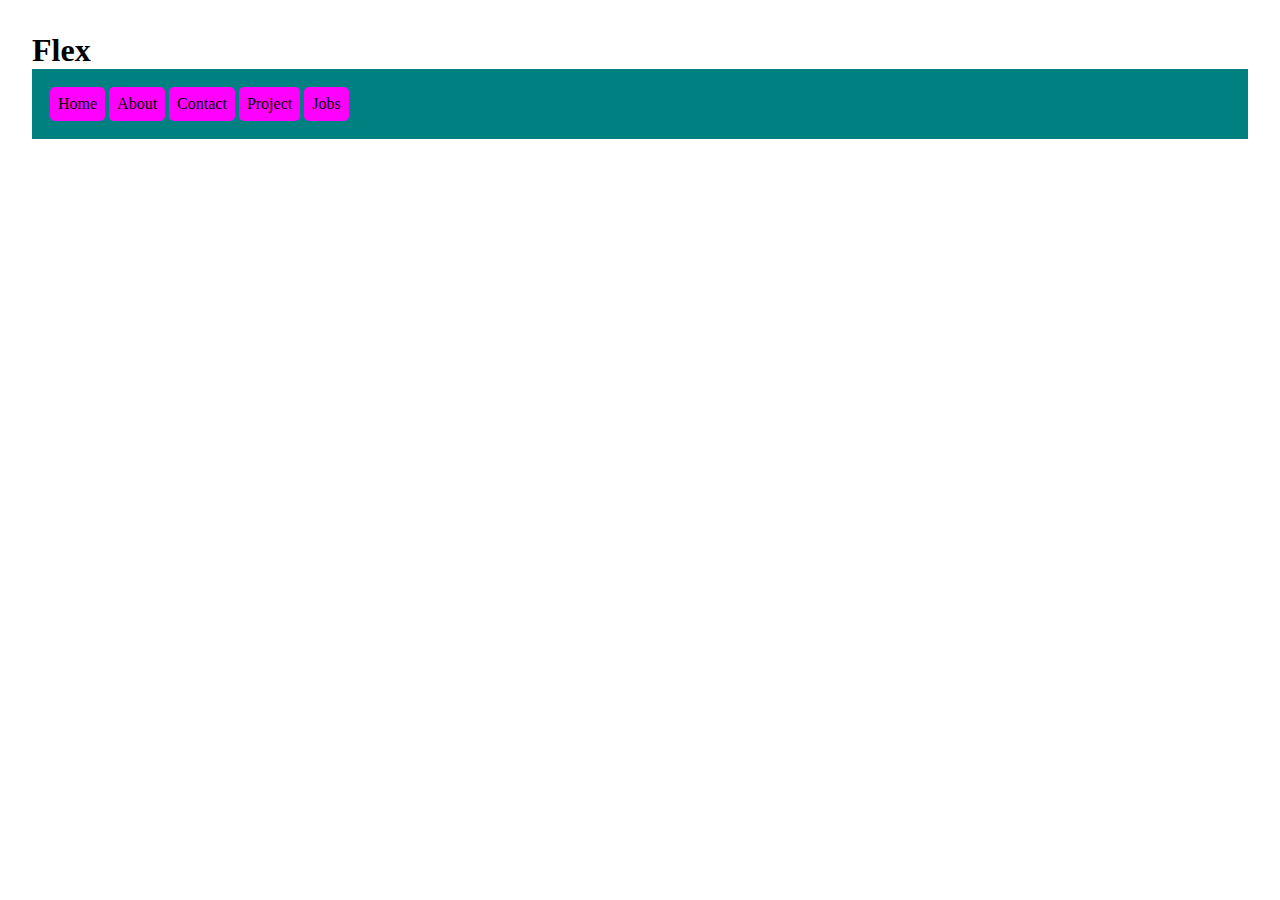
==== flex.html @ b813fc54 "first commit" ====
<!DOCTYPE html>
<html lang="en">
<head>
    <meta charset="UTF-8">
    <meta name="viewport" content="width=device-width, initial-scale=1.0">
    <link rel="stylesheet" href="flex.css">
    <title>Flex</title>
</head>
<body>

    <h1>Flex</h1>

    <ol>
        <li>Home</li>
        <li>About</li>
        <li>Contact</li>
        <li>Project</li>
        <li>Jobs</li>
    </ol>
    
</body>
</html>
---- flex.css ----
*{
    margin: 0;
    padding: 0;
    box-sizing: border-box;
}

body{
    padding: 2rem;
}

ol{
    list-style-type: none;
    background-color: teal;
    padding: 1rem;
    display: flex;
}

ol li{
    background-color: fuchsia;
    margin: 2px;
    padding: 0.5rem;
    border-radius: 5px;
}
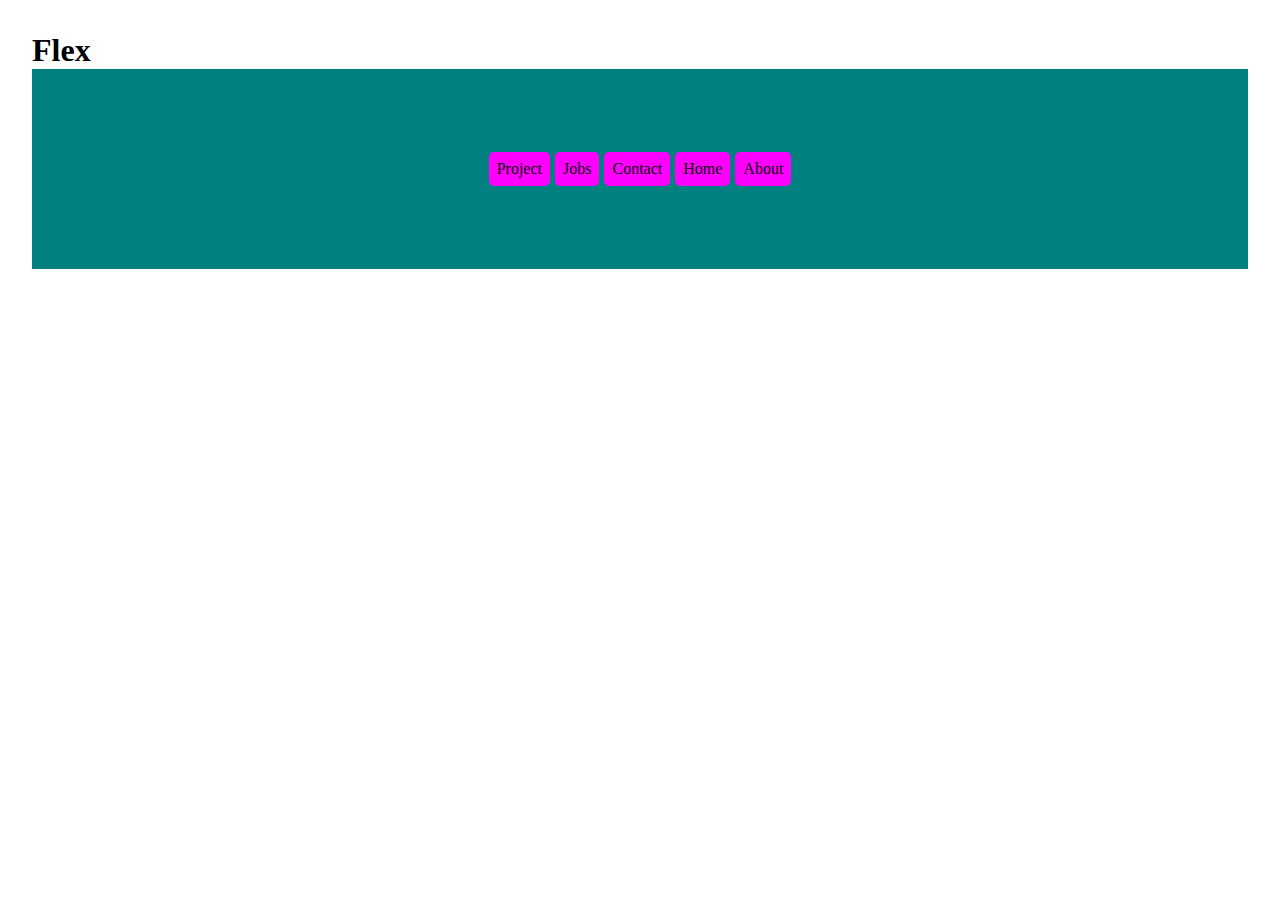
==== commit 438142bc: "second commit" ====
--- a/flex.html
+++ b/flex.html
@@ -11,9 +11,9 @@
     <h1>Flex</h1>
 
     <ol>
-        <li>Home</li>
-        <li>About</li>
-        <li>Contact</li>
+        <li class="first">Home</li>
+        <li class="second">About</li>
+        <li class="third">Contact</li>
         <li>Project</li>
         <li>Jobs</li>
     </ol>
--- a/flex.css
+++ b/flex.css
@@ -9,15 +9,34 @@
 }
 
 ol{
+    height: 200px;
     list-style-type: none;
     background-color: teal;
     padding: 1rem;
     display: flex;
+    flex-direction: row;
+    /* align-items: center; */
+    /* justify-content: center; */
+    align-items: center;
+    justify-content: center;
+    gap: 5px;
 }
 
 ol li{
     background-color: fuchsia;
-    margin: 2px;
+    /* margin: 2px; */
     padding: 0.5rem;
     border-radius: 5px;
+}
+
+.first{
+    order: 2;
+}
+
+.second{
+    order: 3;
+}
+
+.third{
+    order: 1;
 }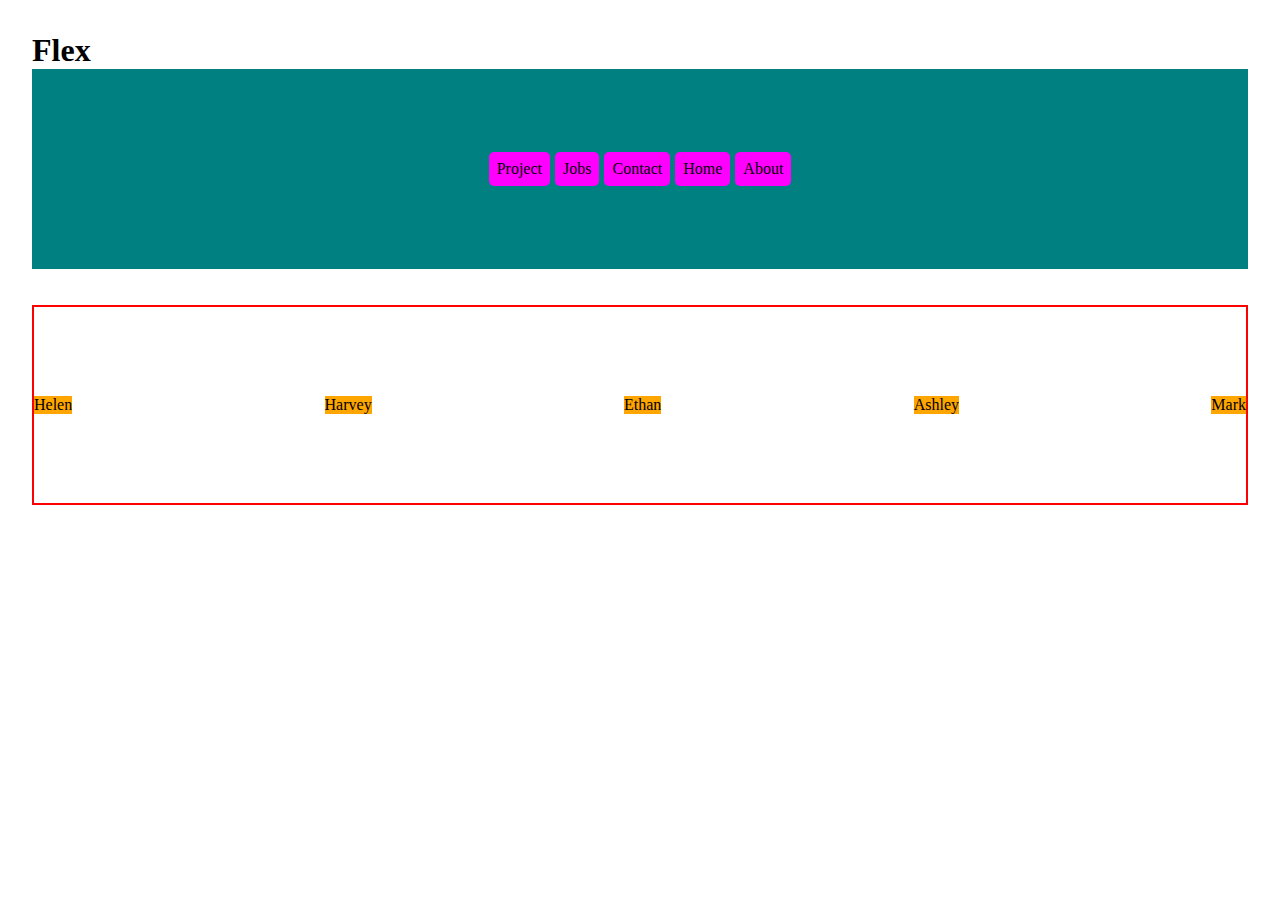
==== commit d0ec0f85: "third commit" ====
--- a/flex.html
+++ b/flex.html
@@ -17,6 +17,15 @@
         <li>Project</li>
         <li>Jobs</li>
     </ol>
-    
+
+    <br><br>
+
+    <div class="cont">
+        <div class="item">Helen</div>
+        <div class="item">Harvey</div>
+        <div class="item">Ethan</div>
+        <div class="item">Ashley</div>
+        <div class="item">Mark</div>
+    </div>
 </body>
 </html>--- a/flex.css
+++ b/flex.css
@@ -39,4 +39,17 @@
 
 .third{
     order: 1;
+}
+
+.cont{
+    border: 2px solid red;
+    display: flex;
+    gap: 1rem;
+    justify-content: space-between;
+    height: 200px;
+    align-items: center;
+}
+
+.item{
+    background-color: orange;
 }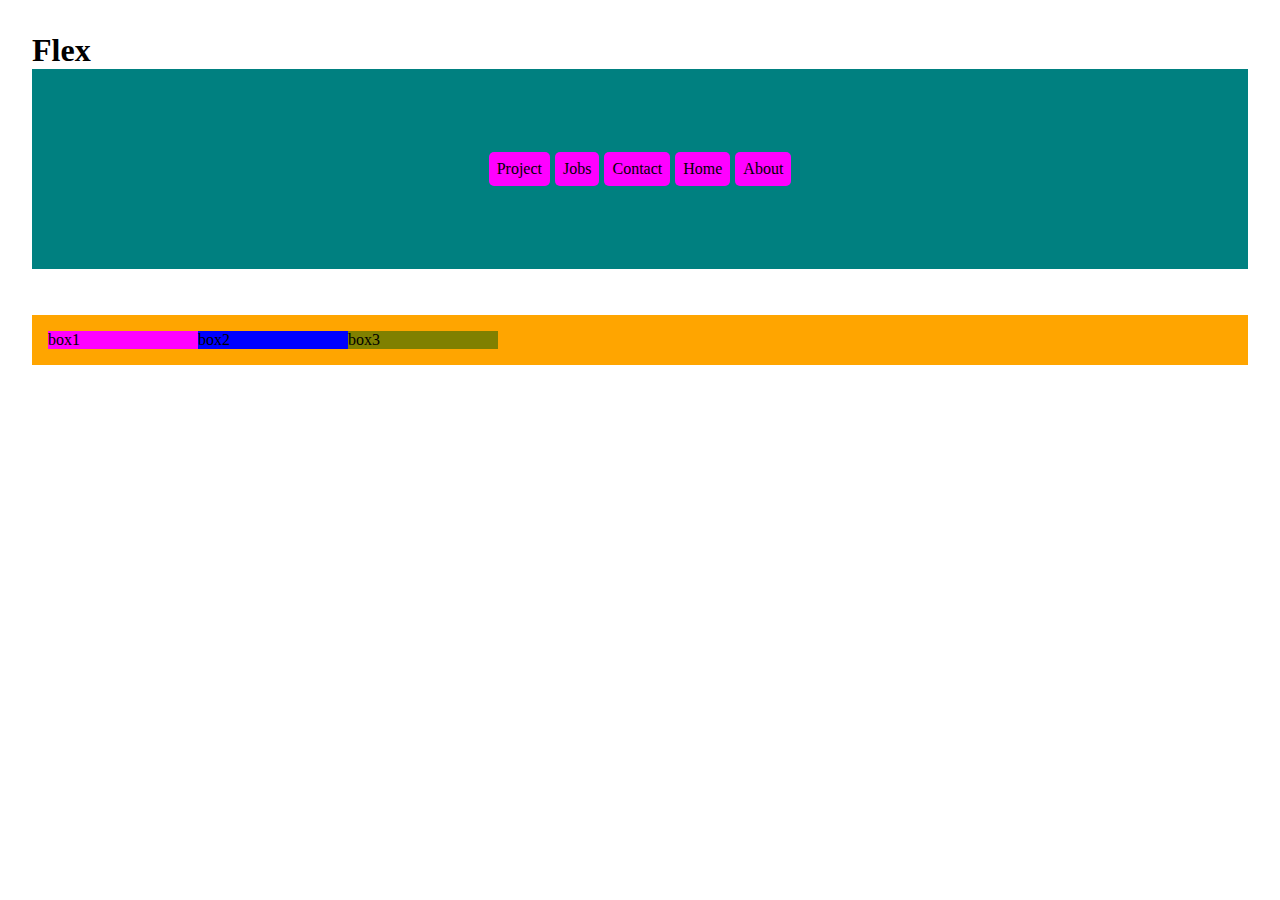
==== commit 3a1c43fd: "4.commit" ====
--- a/flex.html
+++ b/flex.html
@@ -20,12 +20,20 @@
 
     <br><br>
 
-    <div class="cont">
+    <!-- <div class="cont">
         <div class="item">Helen</div>
         <div class="item">Harvey</div>
         <div class="item">Ethan</div>
         <div class="item">Ashley</div>
         <div class="item">Mark</div>
+    </div> -->
+
+    <div class="container">
+        <div class="box1">box1</div>
+        <div class="box2">box2</div>
+        <div class="box3">box3</div>
     </div>
+
+
 </body>
 </html>--- a/flex.css
+++ b/flex.css
@@ -15,6 +15,7 @@
     padding: 1rem;
     display: flex;
     flex-direction: row;
+    flex-wrap: wrap;
     /* align-items: center; */
     /* justify-content: center; */
     align-items: center;
@@ -52,4 +53,32 @@
 
 .item{
     background-color: orange;
+}
+
+.container{
+    margin-top: 10px;
+    background-color: orange;
+    padding: 1rem;
+    display: flex;
+}
+
+.container .box1{
+    background-color: magenta;
+    /* flex-grow: 1; */
+    flex-basis: 150px;
+    flex-shrink: 2;
+}
+
+.container .box2{
+    background-color: blue;
+    /* flex-grow: 3; */
+    flex-basis: 150px;
+    flex-shrink: 0;
+}
+
+.container .box3{
+    background-color: olive;
+    /* flex-grow: 1; */
+    flex-basis: 150px;
+    flex-shrink: 5;
 }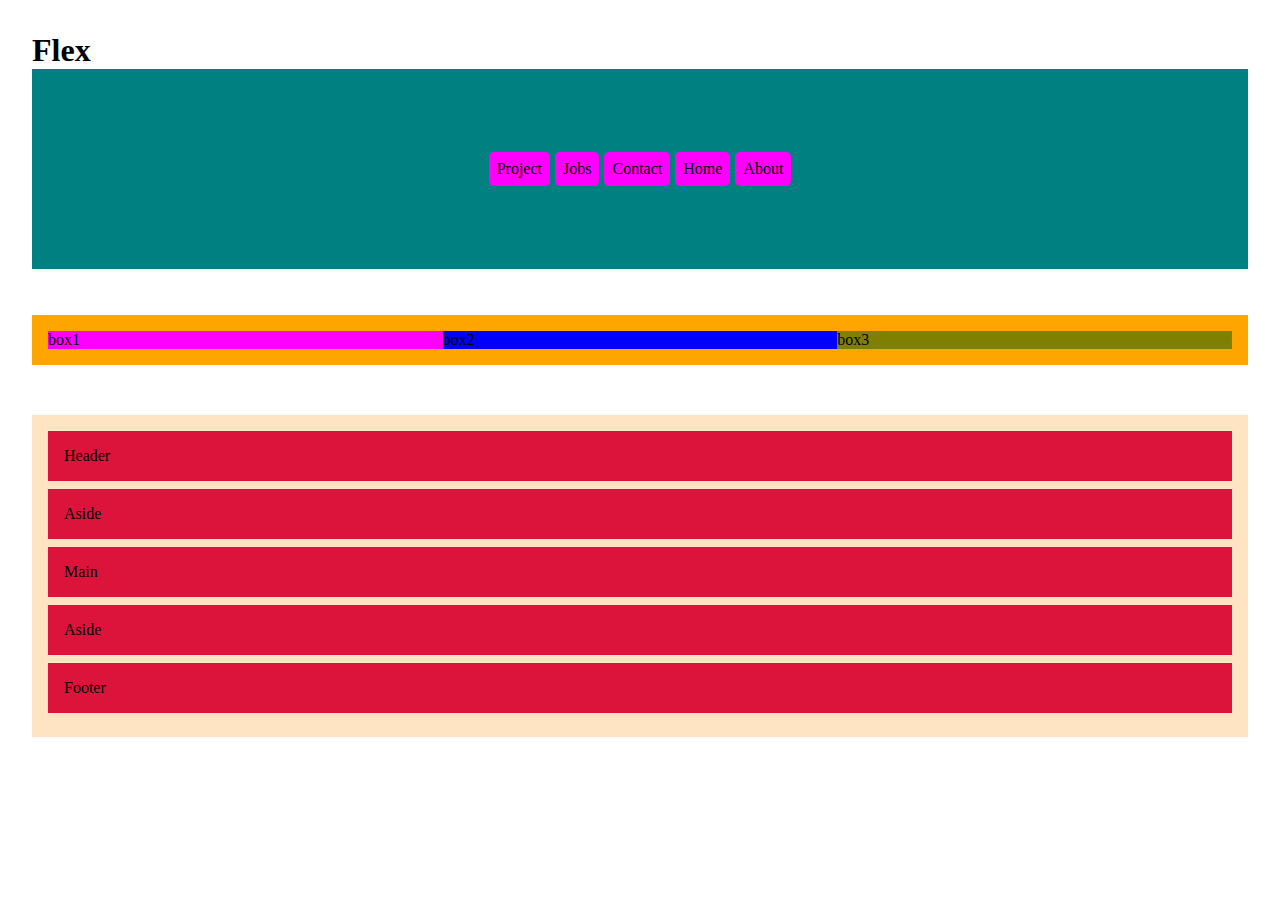
==== commit 54efdc5e: "add layout" ====
--- a/flex.html
+++ b/flex.html
@@ -34,6 +34,14 @@
         <div class="box3">box3</div>
     </div>
 
+    <div class="container1">
+        <header>Header</header>
+        <aside class="left">Aside</aside>
+        <main>Main</main>
+        <aside class="right">Aside</aside>
+        <footer>Footer</footer>
+    </div>
+
 
 </body>
 </html>--- a/flex.css
+++ b/flex.css
@@ -65,20 +65,35 @@
 .container .box1{
     background-color: magenta;
     /* flex-grow: 1; */
-    flex-basis: 150px;
-    flex-shrink: 2;
+    /* flex-basis: 150px; */
+    /* flex-shrink: 2; */
+    flex: 2 2 100px;
 }
 
 .container .box2{
     background-color: blue;
     /* flex-grow: 3; */
-    flex-basis: 150px;
-    flex-shrink: 0;
+    /* flex-basis: 150px; */
+    /* flex-shrink: 0; */
+    flex: 2 2 100px;
 }
 
 .container .box3{
     background-color: olive;
     /* flex-grow: 1; */
-    flex-basis: 150px;
-    flex-shrink: 5;
+    /* flex-basis: 150px; */
+    /* flex-shrink: 5; */
+    flex: 2 2 100px;
+}
+
+.container1{
+    margin-top: 50px;
+    background-color: bisque;
+    padding: 1rem;
+}
+
+.container1 *{
+    background-color: crimson;
+    margin-bottom: 0.5rem;
+    padding: 1rem;
 }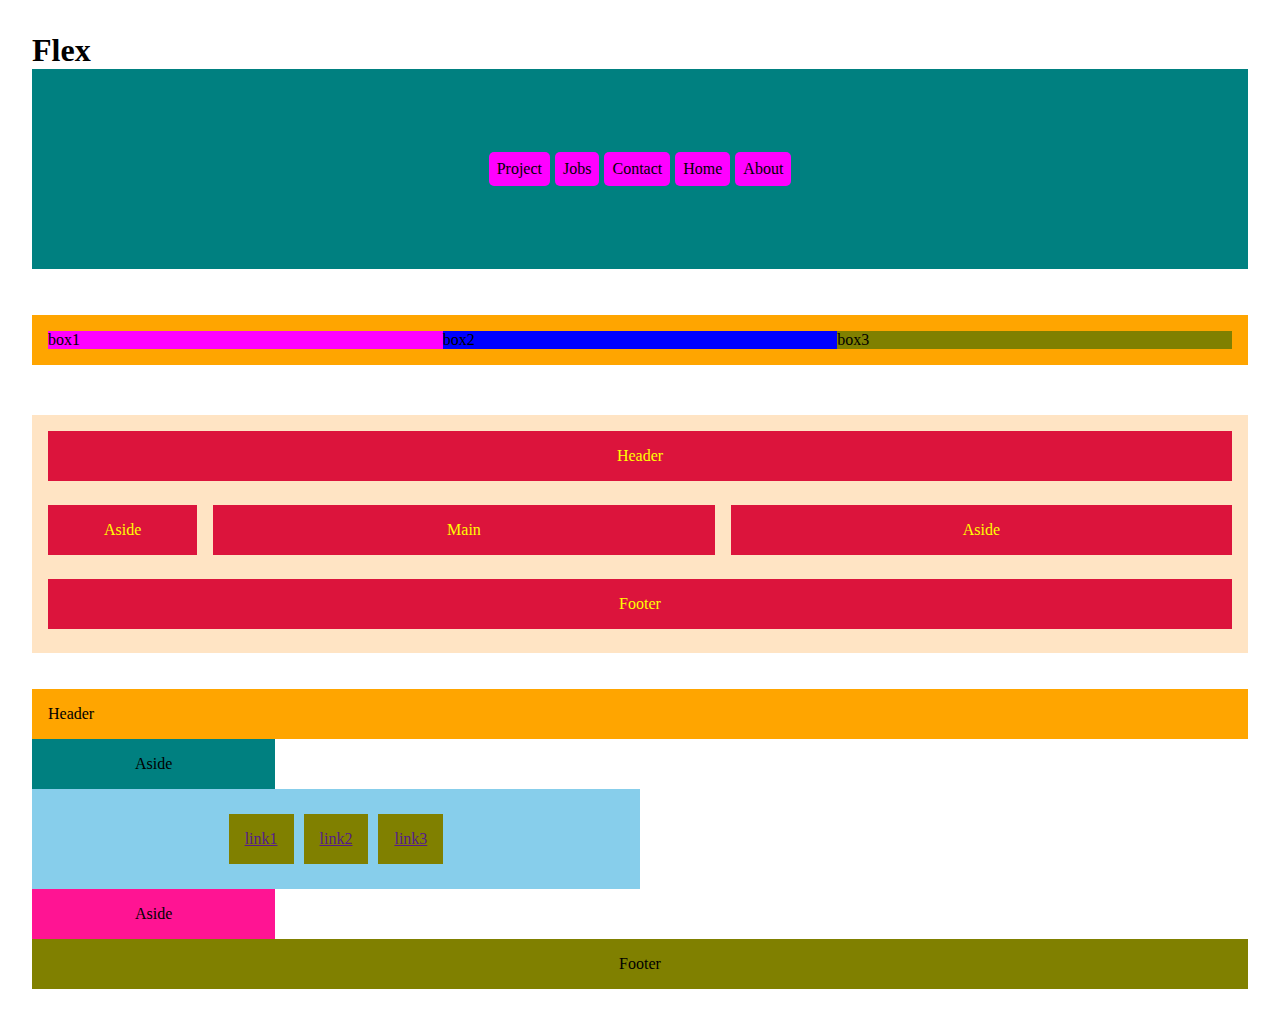
==== commit 5c8b9979: "6.commit" ====
--- a/flex.html
+++ b/flex.html
@@ -42,6 +42,20 @@
         <footer>Footer</footer>
     </div>
 
+    <br><br>
+
+    <div class="container2">
+        <header>Header</header>
+        <aside class="left">Aside</aside>
+        <main>
+            <a href="">link1</a>
+            <a href="">link2</a>
+            <a href="">link3</a>
+        </main>
+        <aside class="right">Aside</aside>
+        <footer>Footer</footer>
+    </div>
+
 
 </body>
 </html>--- a/flex.css
+++ b/flex.css
@@ -90,10 +90,90 @@
     margin-top: 50px;
     background-color: bisque;
     padding: 1rem;
+    display: flex;
+    gap: 1rem;
+    flex-wrap: wrap;
+    text-align: center;
+    color: yellow;
 }
 
 .container1 *{
     background-color: crimson;
     margin-bottom: 0.5rem;
     padding: 1rem;
+}
+
+.container1 header{
+    flex: 1 100%;
+
+}
+
+.container1 .left{
+    flex: 1;
+
+}
+
+.container1 main{
+    flex: 4;
+
+}
+
+.container1 .right{
+    flex: 4;
+
+}
+
+.container1 footer{
+    flex: 1 100%;
+}
+
+.container2 *{
+    background-color: olive;
+    padding: 1rem;
+    display: flex;
+    flex-wrap: wrap;
+    gap: 1rem;
+    text-align: center;
+}
+
+.container2 header{
+    background-color: orange;
+    width: 100%;
+}
+
+.container2 footer{
+    width: 100%;
+    display: flex;
+    justify-content: center;
+    text-align: center;
+}
+
+.container2 main{
+    background-color: skyblue;
+    width: 50%;
+    flex-grow: 1;
+    height: 100px;
+    display: flex;
+    justify-content: center;
+    align-items: center;
+    background-image: url("https://picsum.photos/id/684/600/400");
+    background-size: cover;
+    background-position: top;
+    gap: 10px;
+}
+
+.container2 .left{
+    background-color: teal;
+    width: 20%;
+    display: flex;
+    justify-content: center;
+    align-items: flex-end;
+}
+
+.container2 .right{
+    background-color: deeppink;
+    width: 20%;
+    display: flex;
+    justify-content: center;
+    align-items: center;
 }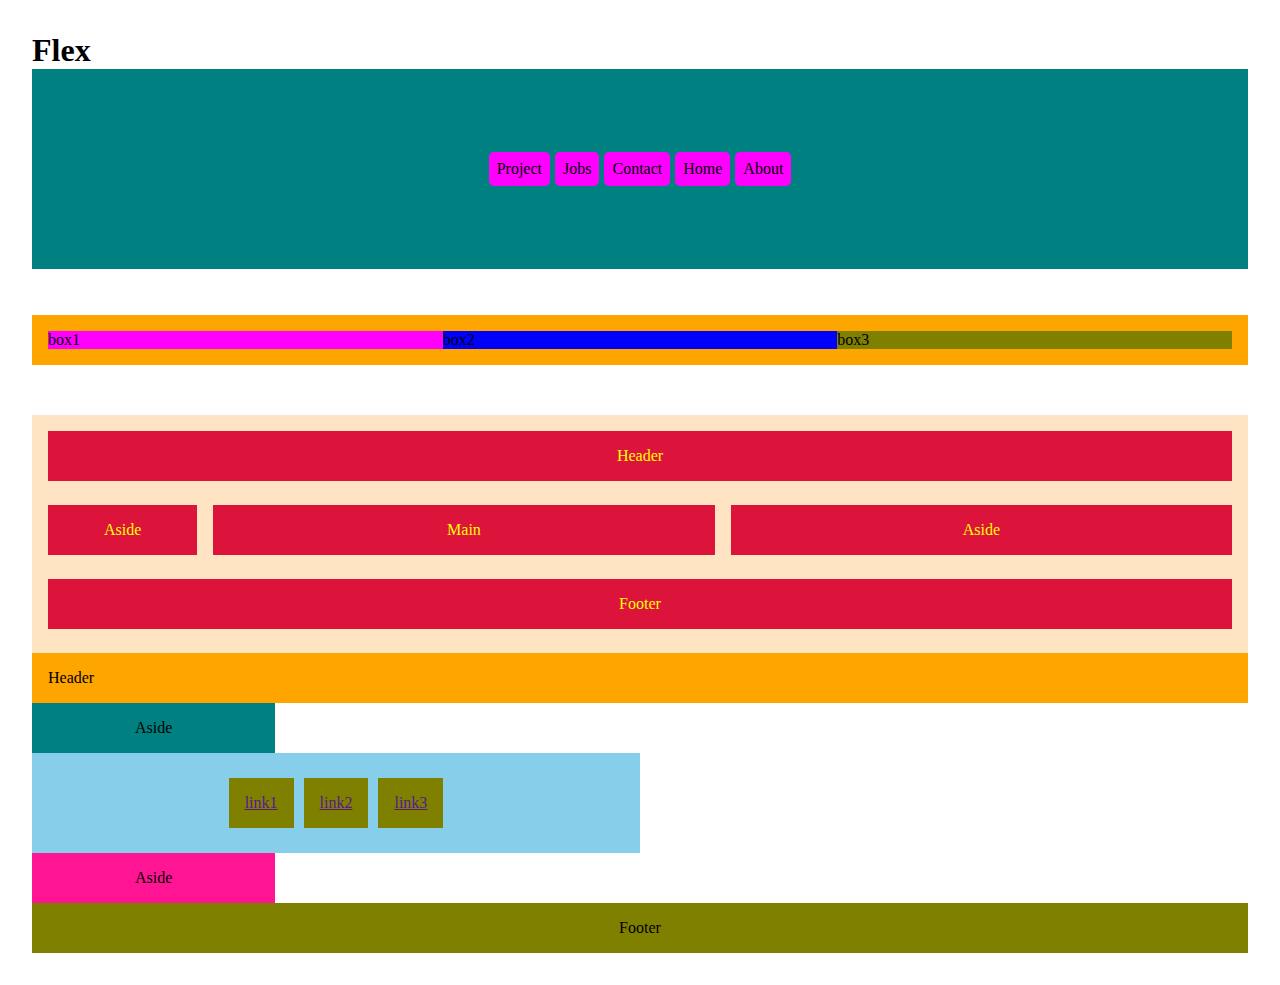
==== commit 7e8076b4: "11.commit" ====
--- a/flex.html
+++ b/flex.html
@@ -1,61 +1,48 @@
 <!DOCTYPE html>
 <html lang="en">
-<head>
-    <meta charset="UTF-8">
-    <meta name="viewport" content="width=device-width, initial-scale=1.0">
-    <link rel="stylesheet" href="flex.css">
+  <head>
+    <meta charset="UTF-8" />
+    <meta name="viewport" content="width=device-width, initial-scale=1.0" />
+    <link rel="stylesheet" href="flex.css" />
     <title>Flex</title>
-</head>
-<body>
-
+  </head>
+  <body>
     <h1>Flex</h1>
 
     <ol>
-        <li class="first">Home</li>
-        <li class="second">About</li>
-        <li class="third">Contact</li>
-        <li>Project</li>
-        <li>Jobs</li>
+      <li class="first">Home</li>
+      <li class="second">About</li>
+      <li class="third">Contact</li>
+      <li>Project</li>
+      <li>Jobs</li>
     </ol>
 
-    <br><br>
-
-    <!-- <div class="cont">
-        <div class="item">Helen</div>
-        <div class="item">Harvey</div>
-        <div class="item">Ethan</div>
-        <div class="item">Ashley</div>
-        <div class="item">Mark</div>
-    </div> -->
+    <br /><br />
 
     <div class="container">
-        <div class="box1">box1</div>
-        <div class="box2">box2</div>
-        <div class="box3">box3</div>
+      <div class="box1">box1</div>
+      <div class="box2">box2</div>
+      <div class="box3">box3</div>
     </div>
 
     <div class="container1">
-        <header>Header</header>
-        <aside class="left">Aside</aside>
-        <main>Main</main>
-        <aside class="right">Aside</aside>
-        <footer>Footer</footer>
+      <header>Header</header>
+      <aside class="left">Aside</aside>
+      <main>Main</main>
+      <aside class="right">Aside</aside>
+      <footer>Footer</footer>
     </div>
 
-    <br><br>
-
     <div class="container2">
-        <header>Header</header>
-        <aside class="left">Aside</aside>
-        <main>
-            <a href="">link1</a>
-            <a href="">link2</a>
-            <a href="">link3</a>
-        </main>
-        <aside class="right">Aside</aside>
-        <footer>Footer</footer>
+      <header>Header</header>
+      <aside class="left">Aside</aside>
+      <main>
+        <a href="">link1</a>
+        <a href="">link2</a>
+        <a href="">link3</a>
+      </main>
+      <aside class="right">Aside</aside>
+      <footer>Footer</footer>
     </div>
-
-
-</body>
-</html>+  </body>
+</html>
